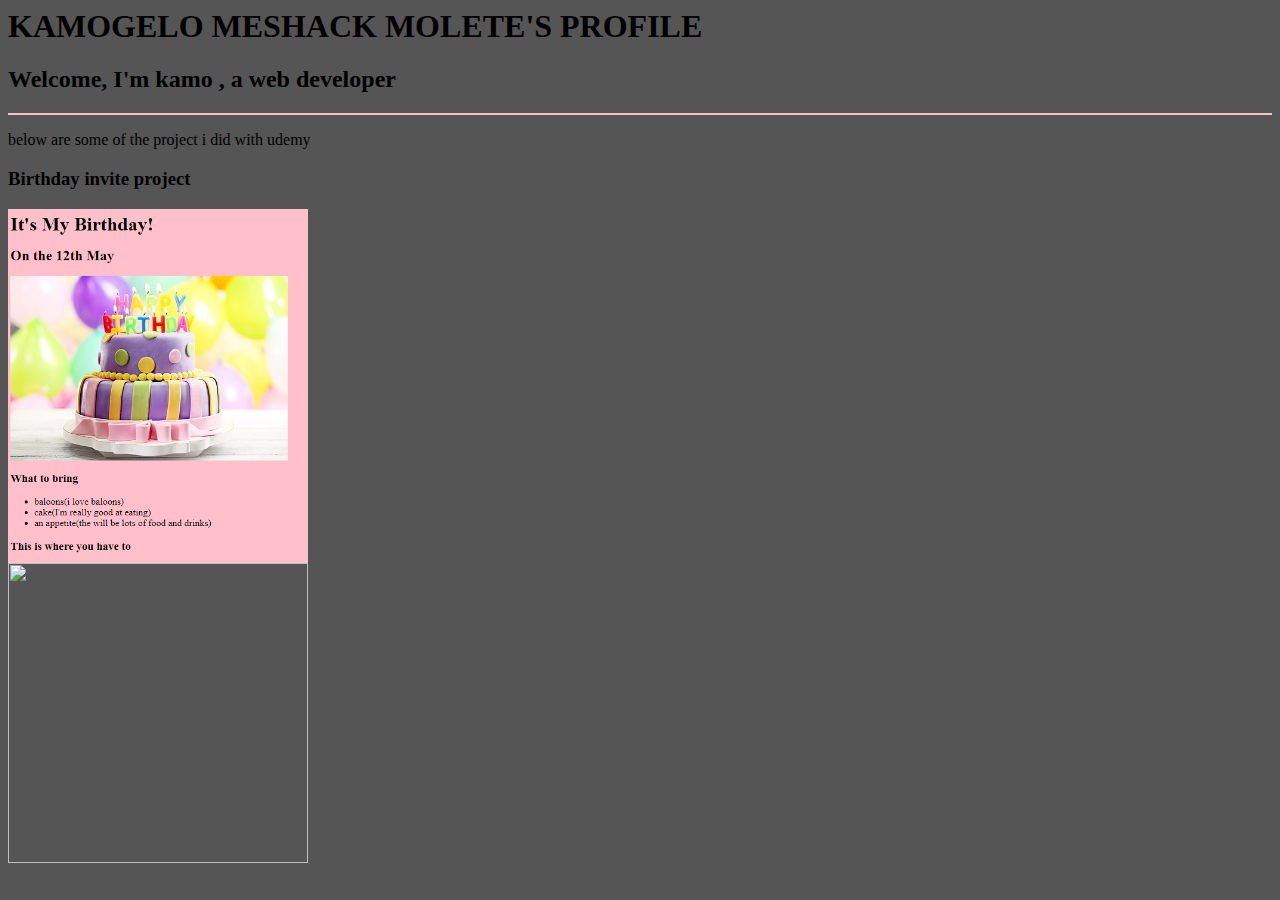
==== index.html @ 227e7eb1 "Add files via upload" ====
<!-- TODO 1: Create the HTML Boilerplate -->

<!-- TODO 2: Add Your previous projects' HTML into the public folder -->

<!-- TODO 3: Take screenshots of your project previews and add the images to the images folder -->

<!-- TODO 4: Add titles/subtitles etc. -->

<!-- TODO 5: Add a link to the project pages -->

<!-- TODO 6: Add images to show the project previews
HINT for TODO 6: You can use the height attribute set to 200 to make the image smaller:
https://developer.mozilla.org/en-US/docs/Web/HTML/Element/img#attr-height -->

<!-- TODO 7: Add the Contact Me and About Me page links -->
 <DOCTYPE html>
    <html lang="en"  >
        <head>
            <meta charset="UTF-8"
            <title><H1><b>KAMOGELO MESHACK MOLETE'S PROFILE</b></H1></title>

        </head>
        <body  bgcolor="#555" >
<h2>Welcome, I'm kamo , a web developer</h2>
<hr color="pink"/>
<p>below are some of the project i did with udemy</p>
<h3>Birthday invite project</h3>
<a href="http://127.0.0.1:3002/project1_birthday invite/3.4 Birthday Invite Project/index.html"><img src="./KAMO.png" width="300"></a>
<br/>
<a href="http://127.0.0.1:3002/3.3 Image Elements/index.html"><img src="./KAMO2.png" width="300"></a>     
</body>
    </html>
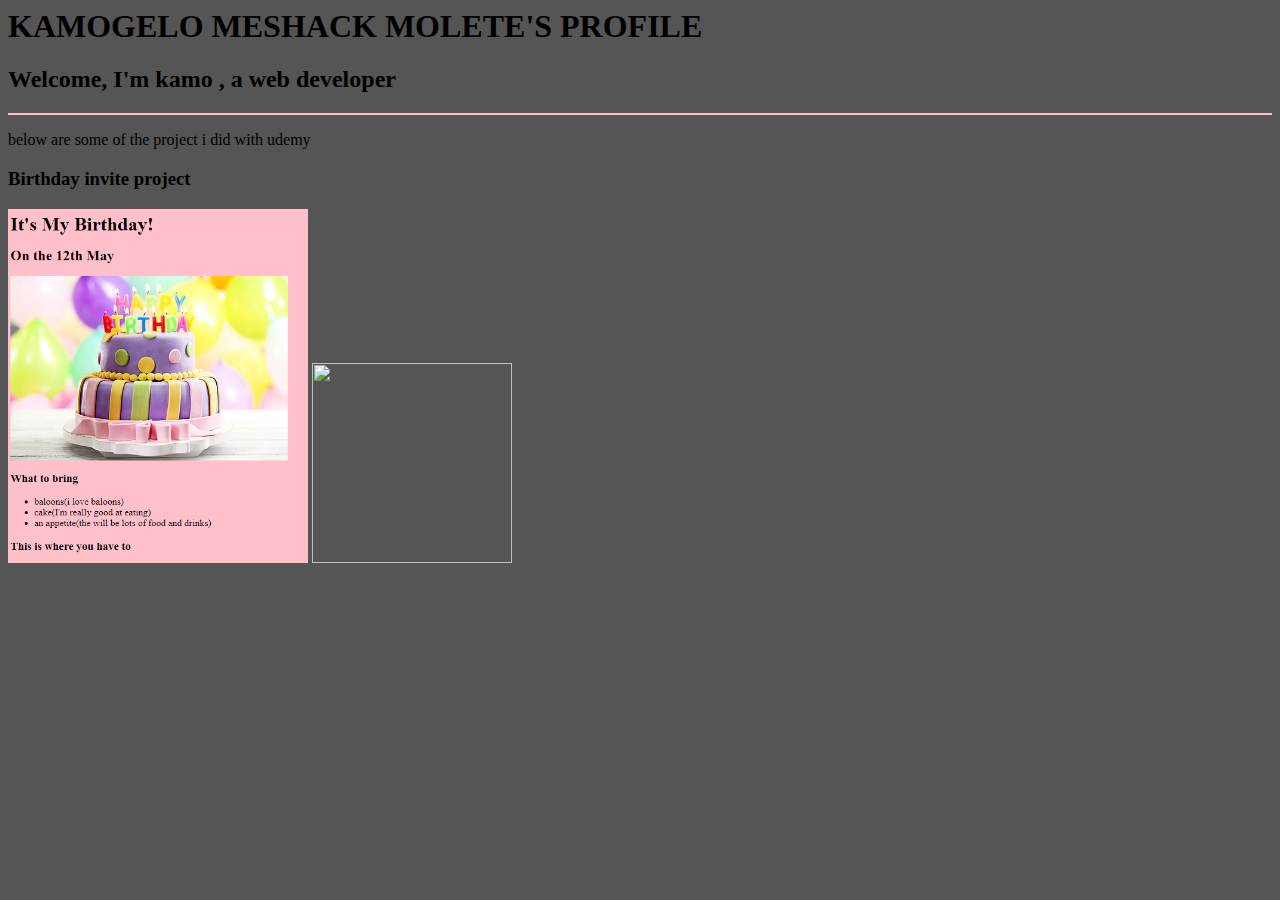
==== commit 9bf5f373: "Update index.html" ====
--- a/index.html
+++ b/index.html
@@ -26,7 +26,6 @@
 <p>below are some of the project i did with udemy</p>
 <h3>Birthday invite project</h3>
 <a href="http://127.0.0.1:3002/project1_birthday invite/3.4 Birthday Invite Project/index.html"><img src="./KAMO.png" width="300"></a>
-<br/>
-<a href="http://127.0.0.1:3002/3.3 Image Elements/index.html"><img src="./KAMO2.png" width="300"></a>     
+<a href="http://127.0.0.1:3002/3.3 Image Elements/index.html"><img src="./KAMO2.png" width="200"></a>     
 </body>
-    </html>+    </html>
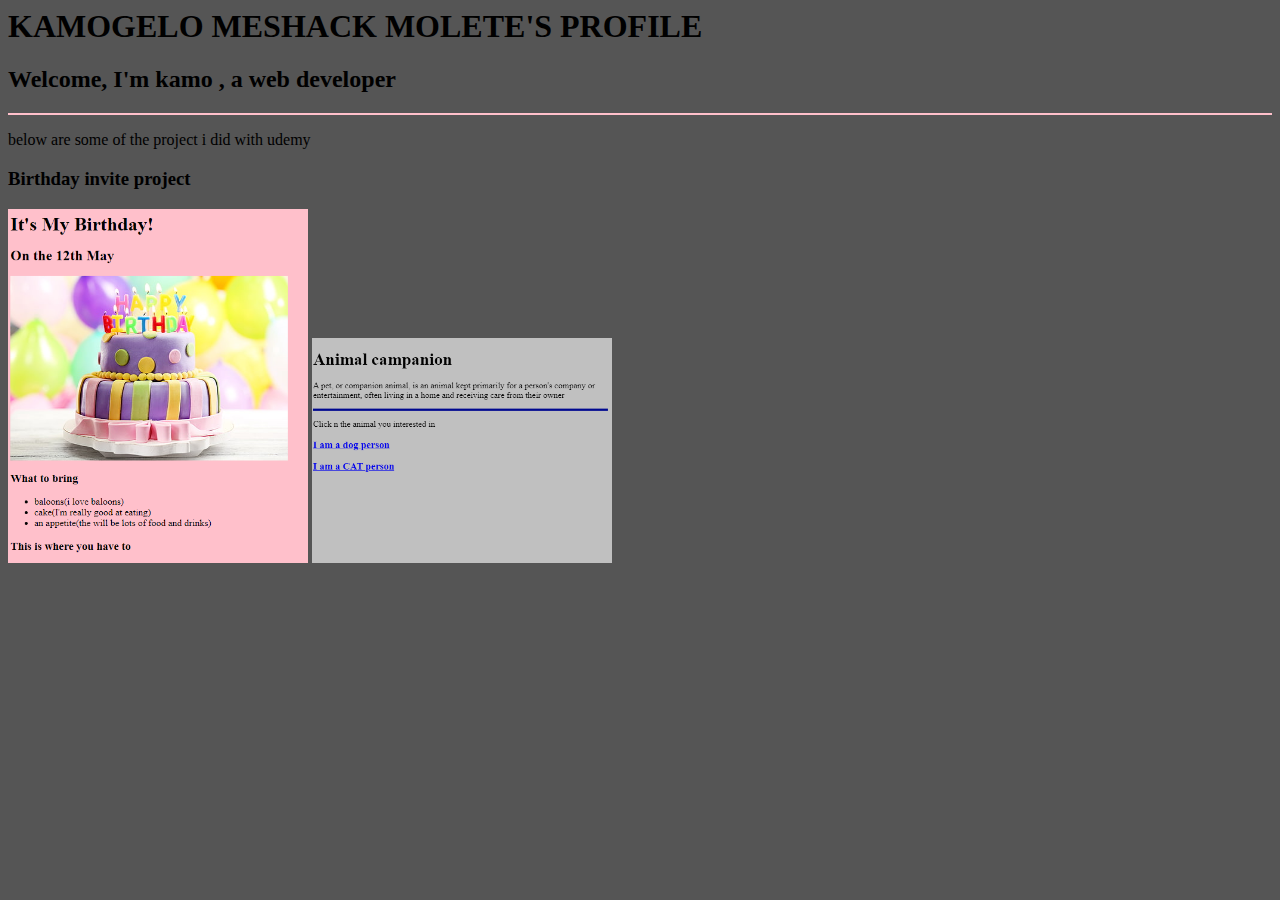
==== commit 492ff239: "Update index.html" ====
--- a/index.html
+++ b/index.html
@@ -26,6 +26,6 @@
 <p>below are some of the project i did with udemy</p>
 <h3>Birthday invite project</h3>
 <a href="http://127.0.0.1:3002/project1_birthday invite/3.4 Birthday Invite Project/index.html"><img src="./KAMO.png" width="300"></a>
-<a href="http://127.0.0.1:3002/3.3 Image Elements/index.html"><img src="./KAMO2.png" width="200"></a>     
+<a href="http://127.0.0.1:3002/3.3 Image Elements/index.html"><img src="./kamo2.png" width="300"></a>     
 </body>
     </html>
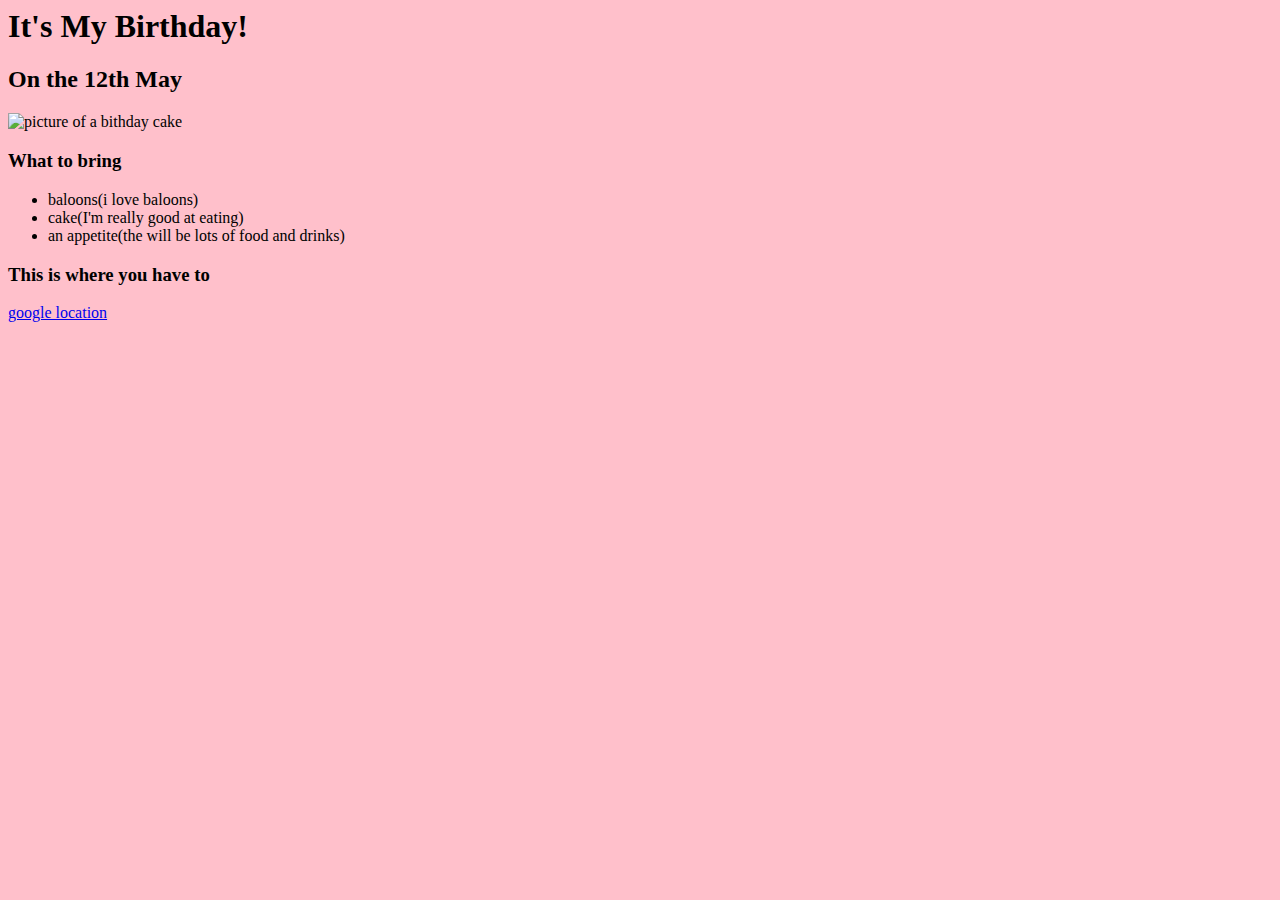
==== commit d07b3943: "Add files via upload" ====
--- a/index.html
+++ b/index.html
@@ -1,31 +1,23 @@
-<!-- TODO 1: Create the HTML Boilerplate -->
+<!-- Example image URL -->
+<!-- https://raw.githubusercontent.com/appbrewery/webdev/main/birthday-cake3.4.jpeg -->
+<!DOCTYPE>
+<html lang="en">
+    <head>
+        <meta charset="UTF-8">
+      <h1><b>It's My Birthday!</b></h1>
+    </head>
+    <body bgcolor="pink">
+<h2>On the 12th May</h2>
+<img src="https://raw.githubusercontent.com/appbrewery/webdev/main/birthday-cake3.4.jpeg" alt="picture of a bithday cake"/>
+<h3>What to bring</h3>
+<ul>
+    <li>baloons(i love baloons)</li>
+    <li>cake(I'm really good at eating)</li>
+    <li>an appetite(the will be lots of food and drinks)</li>
+</ul>
 
-<!-- TODO 2: Add Your previous projects' HTML into the public folder -->
-
-<!-- TODO 3: Take screenshots of your project previews and add the images to the images folder -->
-
-<!-- TODO 4: Add titles/subtitles etc. -->
-
-<!-- TODO 5: Add a link to the project pages -->
-
-<!-- TODO 6: Add images to show the project previews
-HINT for TODO 6: You can use the height attribute set to 200 to make the image smaller:
-https://developer.mozilla.org/en-US/docs/Web/HTML/Element/img#attr-height -->
-
-<!-- TODO 7: Add the Contact Me and About Me page links -->
- <DOCTYPE html>
-    <html lang="en"  >
-        <head>
-            <meta charset="UTF-8"
-            <title><H1><b>KAMOGELO MESHACK MOLETE'S PROFILE</b></H1></title>
-
-        </head>
-        <body  bgcolor="#555" >
-<h2>Welcome, I'm kamo , a web developer</h2>
-<hr color="pink"/>
-<p>below are some of the project i did with udemy</p>
-<h3>Birthday invite project</h3>
-<a href="http://127.0.0.1:3002/project1_birthday invite/3.4 Birthday Invite Project/index.html"><img src="./KAMO.png" width="300"></a>
-<a href="http://127.0.0.1:3002/3.3 Image Elements/index.html"><img src="./kamo2.png" width="300"></a>     
+<!-- Example Google Maps Link -->
+ <h3>This is where you have to</h3>
+<a href='https://www.google.com/maps/@35.7040744,139.5577317,3a,75y,289.6h,87.01t,0.72r/data=!3m6!1e1!3m4!1sgT28ssf0BB2LxZ63JNcL1w!2e0!7i13312!8i6656' aria-grabbed="true">google location</a>
 </body>
-    </html>
+</html>